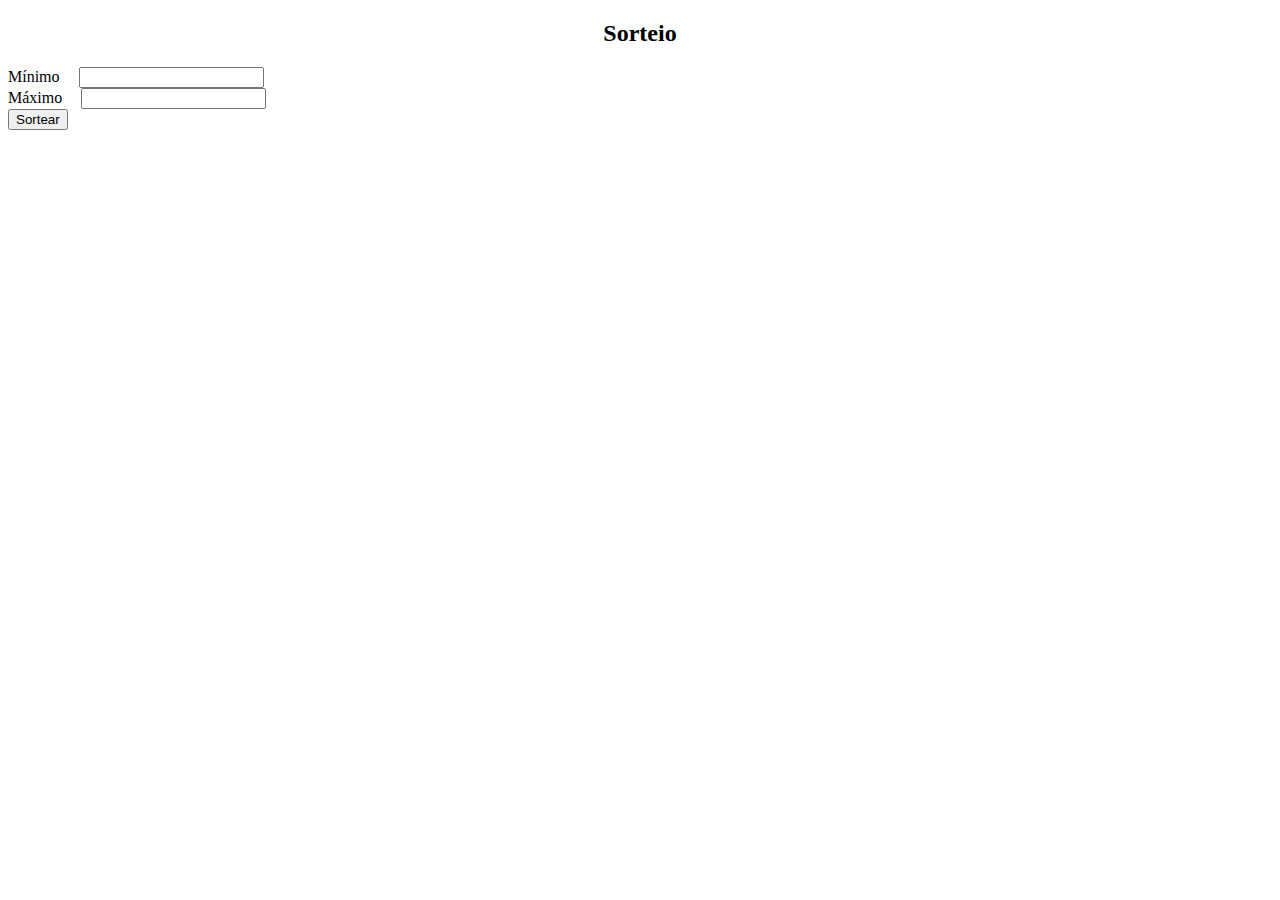
==== index2.html @ 84638b03 "Adição da escolha de sorteio" ====
<!DOCTYPE html>
<html lang="pt-br">
<head>
    <meta charset="UTF-8">
    <meta name="viewport" content="width=device-width, initial-scale=1.0">
    <link rel="stylesheet" href="reset.css">
    <link rel="stylesheet" href="style.css">
    <title>Sorteio Daora</title>
</head>
<body>
    <main id="main">
        <div class="conteiner">

            <h2>Sorteio</h2>

            <div class="entradas">

                <div class="entrada">
                    <label for="min">Mínimo</label>
                    <input type="number" id="min" name="min">
                </div>

                <div class="entrada">
                    <label for="max">Máximo</label>
                    <input type="number" name="max" id="max">
                </div>
                
            </div>

            <button id="sortear">Sortear</button>

            <div id="resultado"></div>

        </div>
    </main>


    <script src="script.js"></script>

</body>
</html>
---- style.css ----
h2 {
    display: flex;
    justify-content: center;
}
.formularioContainer{
    display: flex;
    justify-content: center; 
}
.resultado {
    display: flex;
    justify-content: center;
}
a {
    display: flex;
    justify-content: center;
}
label {
    margin-right: 15px;
}
.sortear {
    margin-left: 15px;
}
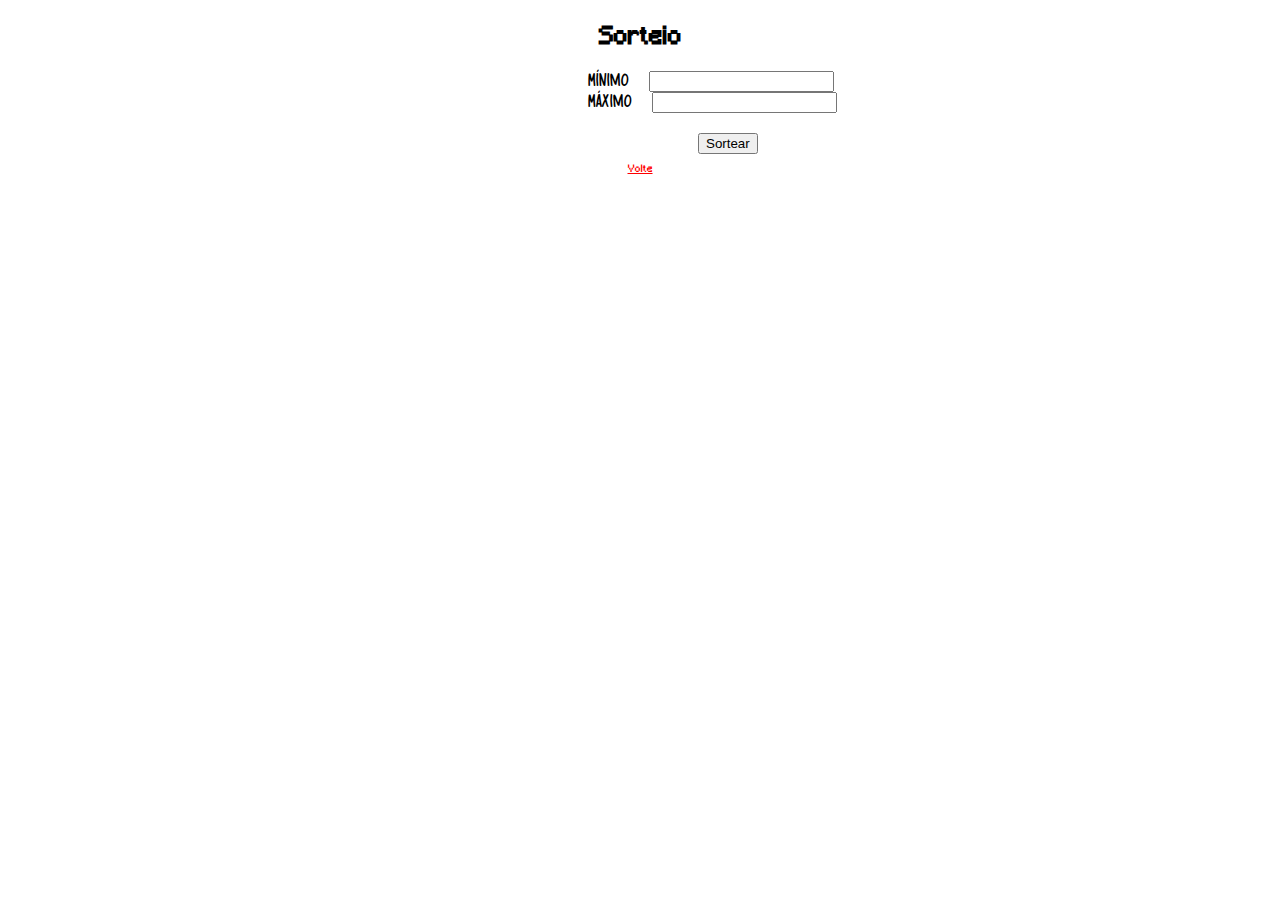
==== commit a7b7bb6a: "estilizei" ====
--- a/index2.html
+++ b/index2.html
@@ -32,6 +32,8 @@
             <div id="resultado"></div>
 
         </div>
+
+        <a href="index.html">Volte</a>
     </main>
 
 
--- a/style.css
+++ b/style.css
@@ -1,6 +1,21 @@
+@font-face {
+    font-family: minecraft;
+    src: url(Minecraft.ttf);
+}
+@font-face {
+    font-family: webcomic;
+    src: url(Webcomic.ttf);
+}
+
+
+
+
 h2 {
+    margin-top: 25px;
     display: flex;
     justify-content: center;
+    font-family: minecraft, sans-serif;
+    font: 500 30px;
 }
 .formularioContainer{
     display: flex;
@@ -16,7 +31,24 @@
 }
 label {
     margin-right: 15px;
+    font-family: webcomic, sans-serif;
 }
 .sortear {
     margin-left: 15px;
-}+    padding: 5px ;
+}
+a {
+    margin-top: 10px;
+    color: red;
+    font: 200 10px minecraft, sans-serif;
+}
+.container {
+    margin-top: 150px;
+}
+.entradas {
+    margin-left: 580px;
+}
+#sortear {
+    margin-top: 20px;
+    margin-left: 690px;
+}
